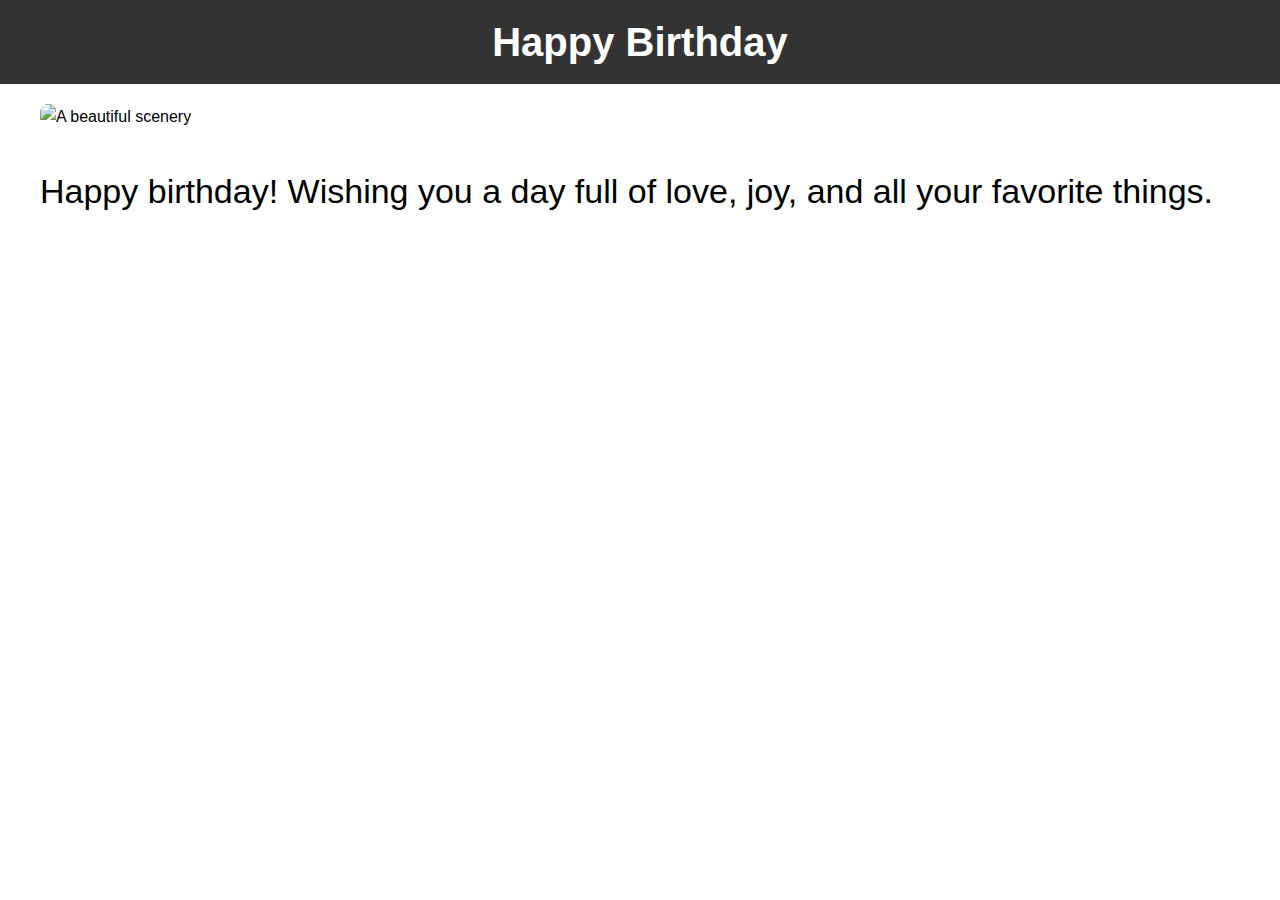
==== happy.html @ dc892bef "Add files via upload" ====
<!DOCTYPE html>
<html lang="en">
<head>
    <meta charset="UTF-8">
    <meta name="viewport" content="width=device-width, initial-scale=1.0">
    <title>Happy Birthday</title>
    <link rel="preconnect" href="https://fonts.googleapis.com">
<link rel="preconnect" href="https://fonts.gstatic.com" crossorigin>
<link href="https://fonts.googleapis.com/css2?family=Recursive:wght@300..1000&display=swap" rel="stylesheet">
<link rel="stylesheet" href="happy.css">
</head>
<body>
    <div class="loading-container" id="loading">
        <div class="loading-bar">
            <div class="confetti"></div>
        </div>
        <div class="loading-text">PARTY LOADING...</div>
    </div>
    <div id="v">
    <header>
        <h1>Happy Birthday</h1>
    </header>
    <div class="container">
        <img src="https://superbwishes.com/wp-content/uploads/2022/09/Happy-Birthday-GIFs-21.gif" alt="A beautiful scenery" class="responsive-image">
        <p>Happy birthday! Wishing you a day full of love, joy, and all your favorite things. </p>   </div></div>
        <iframe width="560" height="315" src="https://www.youtube.com/embed/_z-1fTlSDF0?si=RbZc1t4tFaP9IbXn" title="YouTube video player" frameborder="0" allow="accelerometer; autoplay; clipboard-write; encrypted-media; gyroscope; picture-in-picture; web-share" referrerpolicy="strict-origin-when-cross-origin" allowfullscreen></iframe>
                <script>
       var loader = document.getElementById('loading');
       window.addEventListener("load",function(){
        loader.style.display = "none";
       })
        </script>
</body>
</html>
---- happy.css ----
body {
    margin: 0;
    font-family: Arial, sans-serif;
    line-height: 1.6;
    background: url("https://wallpapercave.com/wp/wp2714836.jpg");
    background-position: sticky;
}
.loading-container {
    margin: 0;
    height: 100vh;
    display: flex;
    flex-direction: column;
    justify-content: center;
    align-items: center;
    background-color: black;
    font-family: Arial, sans-serif;
    color: white;
}


.loading-container {
    text-align: center;
}

.loading-bar {
    width: 80%;
    height: 50px;
    border: 5px solid yellow;
    border-radius: 25px;
    overflow: hidden;
    margin: 0 auto 20px;
    position: relative;
}

.confetti {
    width: 100%;
    height: 100%;
    position: absolute;
    top: 0;
    left: 0;
    background: repeating-linear-gradient(
        45deg,
        red,
        red 10px,
        blue 10px,
        blue 20px,
        green 20px,
        green 30px,
        yellow 30px,
        yellow 40px
    );
    animation: confettiMove 2s linear infinite;
}

@keyframes confettiMove {
    0% { transform: translateX(-100%); }
    100% { transform: translateX(100%); }
}

.loading-text {
    font-size: 2em;
    font-weight: bold;
}

header {
    background: #333;
    color: #fff;
    padding: 10px 0;
    text-align: center;
}

header h1 {
    margin: 0;
    font-size: 2.5em;
    width: 100%;
}

.container {
    padding: 20px;
    max-width: 1200px;
    margin: auto;
}

.responsive-image {
    width: 100%;
    height: auto;
    border-radius: 8px;
}

p {
    font-size: 34px;
    color: black;
    background: white;
}
iframe{
    display: flex;
    align-items: center;
    justify-items: center;
    padding-left: auto;
}
/* Responsive Design */
@media (max-width: 768px) {
    header h1 {
        font-size: 2em;
    }

    p {
        font-size: 1.1em;
    }
}

@media (max-width: 480px) {
    header h1 {
        font-size: 1.8em;
    }
    iframe{
        width: 100%;
    }
    p {
        font-size: 1em;
    }
}
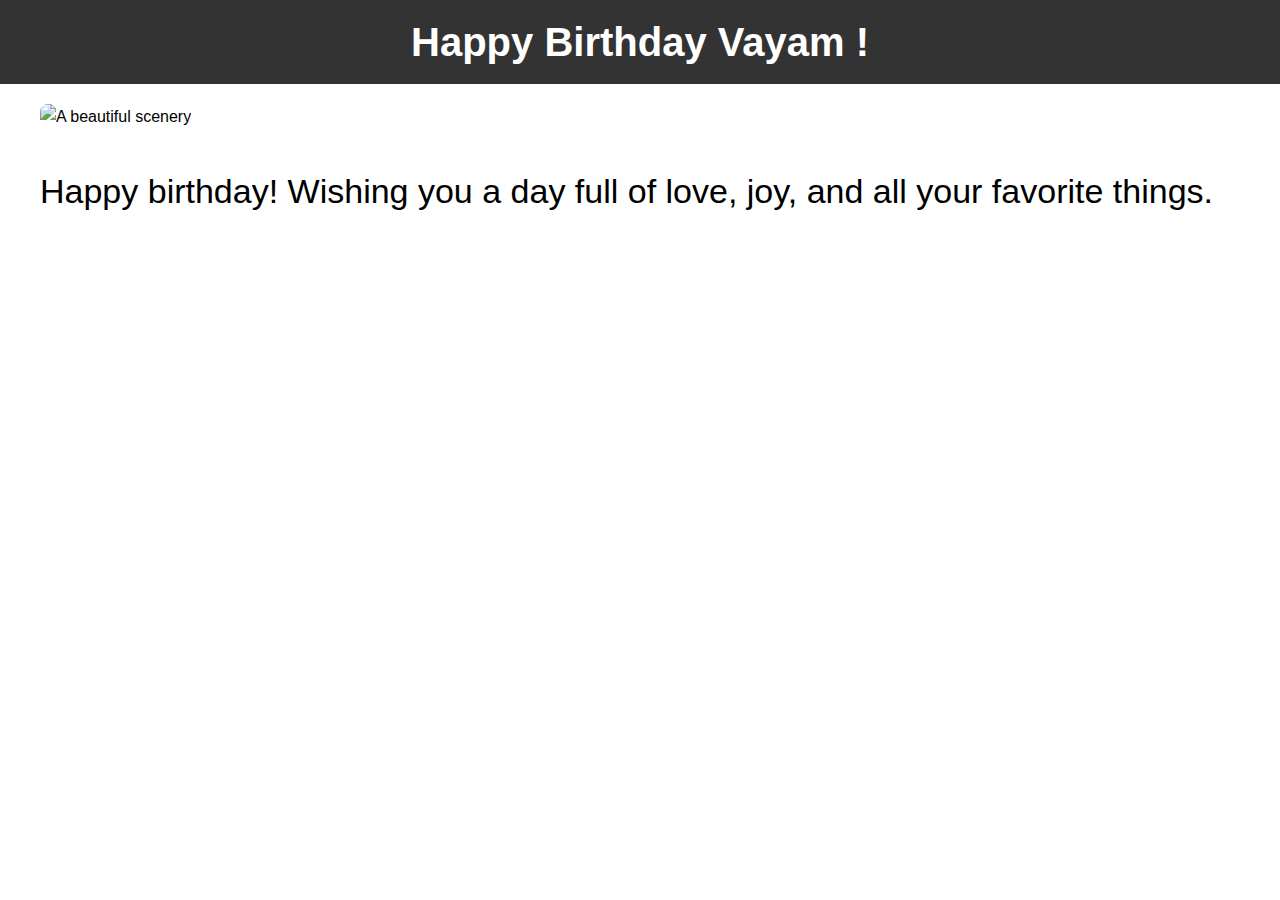
==== commit 53772cae: "Update happy.html" ====
--- a/happy.html
+++ b/happy.html
@@ -18,7 +18,7 @@
     </div>
     <div id="v">
     <header>
-        <h1>Happy Birthday</h1>
+        <h1>Happy Birthday Vayam !</h1>
     </header>
     <div class="container">
         <img src="https://superbwishes.com/wp-content/uploads/2022/09/Happy-Birthday-GIFs-21.gif" alt="A beautiful scenery" class="responsive-image">
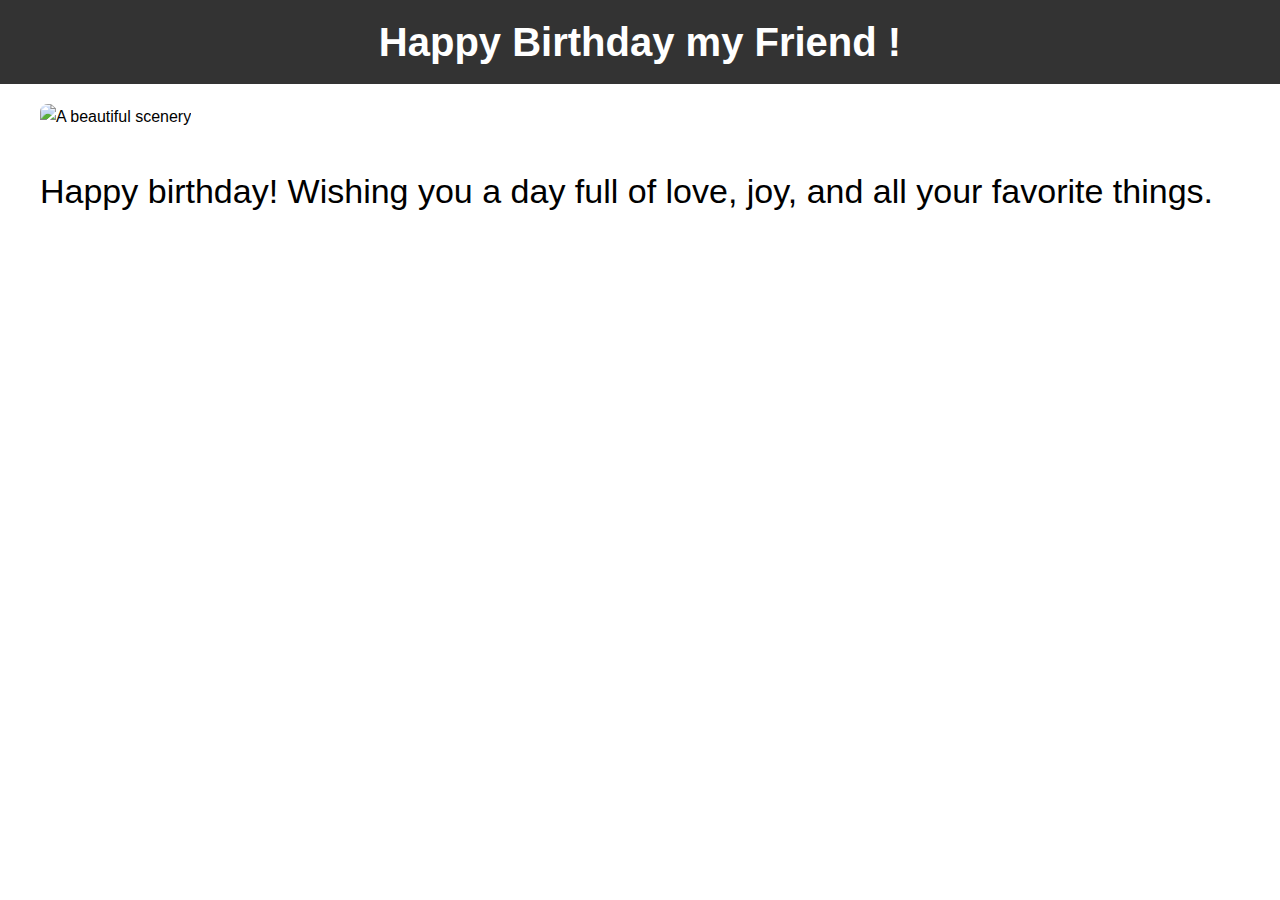
==== commit ac83e271: "Update happy.html" ====
--- a/happy.html
+++ b/happy.html
@@ -18,7 +18,7 @@
     </div>
     <div id="v">
     <header>
-        <h1>Happy Birthday Vayam !</h1>
+        <h1>Happy Birthday my Friend !</h1>
     </header>
     <div class="container">
         <img src="https://superbwishes.com/wp-content/uploads/2022/09/Happy-Birthday-GIFs-21.gif" alt="A beautiful scenery" class="responsive-image">
